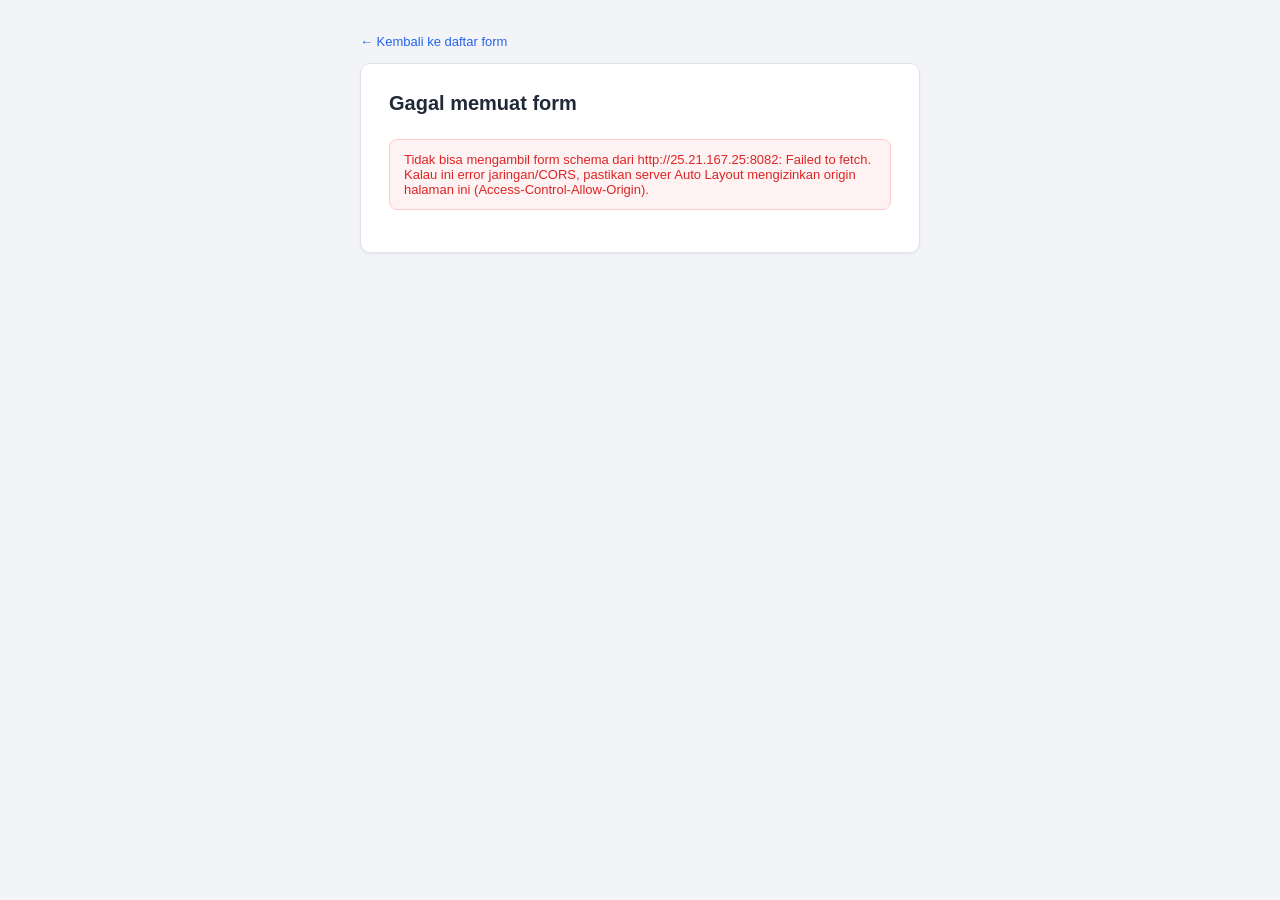
==== src/main/resources/static/forms/dynamic-form.html @ 1a38a2ac "UPDATE FEATURE+DYNAMIC FORM" ====
<!DOCTYPE html>
<html lang="id">
<head>
<meta charset="UTF-8">
<meta name="viewport" content="width=device-width, initial-scale=1.0">
<title>Dynamic Form - LOS LITE</title>
<link rel="stylesheet" href="forms.css">
</head>
<body>

<div class="container">
    <a class="back-link" href="index.html">&larr; Kembali ke daftar form</a>
    <div class="card">
        <h1 id="formTitle">Memuat form&hellip;</h1>
        <p class="subtitle" id="formSubtitle"></p>

        <div id="banner" class="banner"></div>
        <div id="skeleton" class="skeleton">Mengambil form schema&hellip;</div>

        <form id="dynamicForm" style="display:none;"></form>
    </div>
    <p class="meta" id="metaInfo"></p>
</div>

<script src="auto-layout-config.js"></script>
<script src="dynamic-form.js"></script>

</body>
</html>
---- src/main/resources/static/forms/forms.css ----
:root {
    --bg: #f2f4f7;
    --card-bg: #ffffff;
    --border: #dfe3e8;
    --text: #1f2937;
    --text-muted: #6b7280;
    --primary: #2563eb;
    --primary-hover: #1d4ed8;
    --danger: #dc2626;
    --danger-bg: #fef2f2;
    --success: #16a34a;
    --success-bg: #f0fdf4;
    --radius: 10px;
}

* { box-sizing: border-box; }

body {
    margin: 0;
    font-family: -apple-system, BlinkMacSystemFont, "Segoe UI", Roboto, Arial, sans-serif;
    background: var(--bg);
    color: var(--text);
    padding: 32px 16px;
}

.container {
    max-width: 560px;
    margin: 0 auto;
}

/* Halaman daftar form (index.html) butuh lebar lebih dari halaman isi form
   satuan (dynamic-form.html) supaya kolom tabel tidak sesak. */
.container.wide {
    max-width: 820px;
}

.card {
    background: var(--card-bg);
    border: 1px solid var(--border);
    border-radius: var(--radius);
    padding: 28px 28px 24px;
    box-shadow: 0 1px 3px rgba(0, 0, 0, 0.06);
}

.card h1 {
    font-size: 20px;
    margin: 0 0 4px;
}

.card .subtitle {
    font-size: 13px;
    color: var(--text-muted);
    margin: 0 0 24px;
}

.back-link {
    display: inline-block;
    font-size: 13px;
    color: var(--primary);
    text-decoration: none;
    margin-bottom: 14px;
}
.back-link:hover { text-decoration: underline; }

.field {
    margin-bottom: 18px;
}

.field label {
    display: block;
    font-size: 13px;
    font-weight: 600;
    margin-bottom: 6px;
}

.field label .req {
    color: var(--danger);
    margin-left: 2px;
}

.field input,
.field select,
.field textarea {
    width: 100%;
    padding: 9px 11px;
    font-size: 14px;
    border: 1px solid var(--border);
    border-radius: 8px;
    background: #fff;
    color: var(--text);
    font-family: inherit;
}

.field input:focus,
.field select:focus,
.field textarea:focus {
    outline: none;
    border-color: var(--primary);
    box-shadow: 0 0 0 3px rgba(37, 99, 235, 0.12);
}

.field-checkbox {
    display: flex;
    align-items: center;
    gap: 8px;
}
.field-checkbox input { width: auto; }
.field-checkbox label { margin: 0; }

button[type="submit"] {
    width: 100%;
    padding: 11px;
    font-size: 14px;
    font-weight: 600;
    border: none;
    border-radius: 8px;
    background: var(--primary);
    color: #fff;
    cursor: pointer;
    margin-top: 4px;
}
button[type="submit"]:hover { background: var(--primary-hover); }
button[type="submit"]:disabled { opacity: 0.6; cursor: not-allowed; }

.banner {
    border-radius: 8px;
    padding: 12px 14px;
    font-size: 13px;
    margin-bottom: 18px;
    display: none;
}
.banner.show { display: block; }
.banner.error { background: var(--danger-bg); color: var(--danger); border: 1px solid #fecaca; }
.banner.success { background: var(--success-bg); color: var(--success); border: 1px solid #bbf7d0; }

.skeleton {
    text-align: center;
    color: var(--text-muted);
    font-size: 13px;
    padding: 24px 0;
}

.meta {
    font-size: 11px;
    color: var(--text-muted);
    margin-top: 16px;
    text-align: center;
}

/* --- Tabel daftar form (index.html) --- */

.table-wrap {
    overflow-x: auto;
}

table.forms-table {
    width: 100%;
    border-collapse: collapse;
    font-size: 13px;
}

table.forms-table th,
table.forms-table td {
    text-align: left;
    padding: 10px 12px;
    border-bottom: 1px solid var(--border);
    white-space: nowrap;
}

table.forms-table th {
    color: var(--text-muted);
    font-weight: 600;
    font-size: 12px;
    text-transform: uppercase;
    letter-spacing: 0.02em;
}

table.forms-table tbody tr:hover {
    background: #f9fafb;
}

.badge {
    display: inline-block;
    padding: 2px 9px;
    border-radius: 999px;
    font-size: 12px;
    font-weight: 600;
}
.badge.active { background: var(--success-bg); color: var(--success); }
.badge.inactive { background: var(--danger-bg); color: var(--danger); }

.btn-open {
    display: inline-block;
    padding: 6px 12px;
    font-size: 12px;
    font-weight: 600;
    border-radius: 6px;
    background: var(--primary);
    color: #fff;
    text-decoration: none;
}
.btn-open:hover { background: var(--primary-hover); }
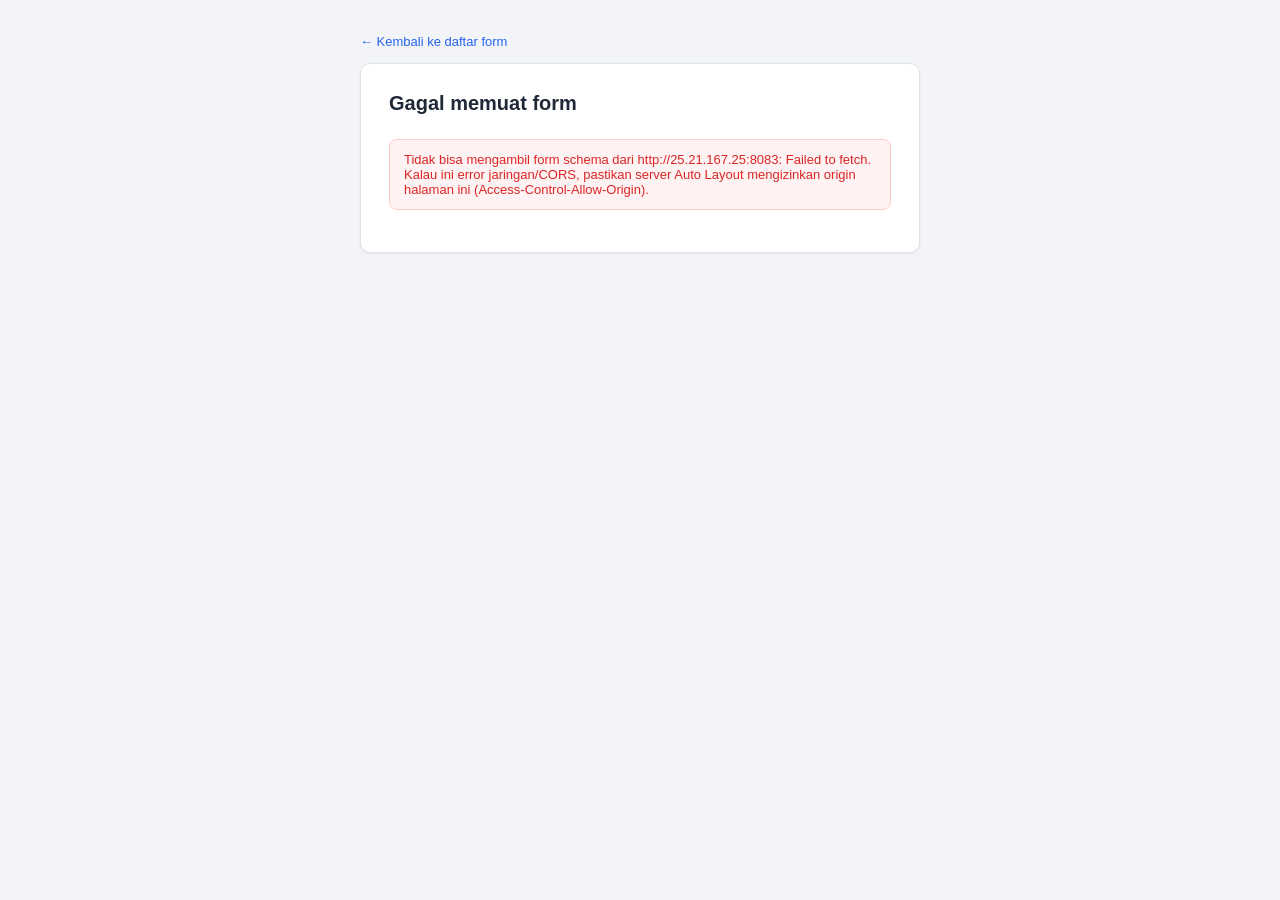
==== commit 292e305d: "benarin bug scema" ====
--- a/src/main/resources/static/forms/dynamic-form.html
+++ b/src/main/resources/static/forms/dynamic-form.html
@@ -18,11 +18,39 @@
         <div id="skeleton" class="skeleton">Mengambil form schema&hellip;</div>
 
         <form id="dynamicForm" style="display:none;"></form>
+
+        <!-- Dipakai kalau schema.button.method GET (lihat renderDataTable di
+             dynamic-form.js) - form input di atas dipakai kalau bukan GET, dua-duanya
+             tidak pernah tampil bareng. -->
+        <button type="button" id="refreshTableBtn" class="btn-open" style="display:none;">Muat Ulang</button>
+        <div class="table-wrap" id="dynamicTableWrap" style="display:none;">
+            <table class="forms-table" id="dynamicTable">
+                <thead>
+                    <tr id="dynamicTableHead"></tr>
+                </thead>
+                <tbody id="dynamicTableBody"></tbody>
+            </table>
+        </div>
     </div>
     <p class="meta" id="metaInfo"></p>
 </div>
 
+<!-- Modal buat tombol "Detail" (baca-saja, semua field respons) dan "Update" (form
+     edit) per baris tabel - lihat openDetailModal/openUpdateModal di dynamic-form.js. -->
+<div class="modal-overlay" id="rowModalOverlay">
+    <div class="card modal-card">
+        <h2 id="rowModalTitle">Detail</h2>
+        <div id="rowModalBanner" class="banner"></div>
+        <div id="rowModalBody"></div>
+        <div class="modal-actions">
+            <button type="button" class="btn-secondary" id="rowModalCloseBtn">Tutup</button>
+            <button type="button" id="rowModalSaveBtn" style="display:none;">Simpan</button>
+        </div>
+    </div>
+</div>
+
 <script src="auto-layout-config.js"></script>
+<script src="los-lite-config.js"></script>
 <script src="dynamic-form.js"></script>
 
 </body>
--- a/src/main/resources/static/forms/forms.css
+++ b/src/main/resources/static/forms/forms.css
@@ -62,6 +62,17 @@
 }
 .back-link:hover { text-decoration: underline; }
 
+/* --- Bar sesi login (index.html, di atas judul Daftar Form) --- */
+.session-bar {
+    display: flex;
+    align-items: center;
+    justify-content: space-between;
+    margin-bottom: 14px;
+    font-size: 12px;
+    color: var(--text-muted);
+}
+.session-bar .back-link { margin-bottom: 0; }
+
 .field {
     margin-bottom: 18px;
 }
@@ -107,6 +118,23 @@
 .field-checkbox input { width: auto; }
 .field-checkbox label { margin: 0; }
 
+/* Layout 2 kolom (schema.layout === "two-column" dari Auto Layout) - lihat
+   dynamic-form.js. Tombol submit sengaja span penuh (grid-column: 1 / -1) supaya
+   tidak ikut kesempit di salah satu kolom. */
+form.layout-two-column {
+    display: grid;
+    grid-template-columns: 1fr 1fr;
+    gap: 0 16px;
+}
+form.layout-two-column button[type="submit"] {
+    grid-column: 1 / -1;
+}
+@media (max-width: 520px) {
+    form.layout-two-column {
+        grid-template-columns: 1fr;
+    }
+}
+
 button[type="submit"] {
     width: 100%;
     padding: 11px;
@@ -200,3 +228,100 @@
     text-decoration: none;
 }
 .btn-open:hover { background: var(--primary-hover); }
+
+/* .btn-open awalnya cuma dipakai di <a> (link "Isi Form") - dipakai ulang di
+   <button id="refreshTableBtn"> (dynamic-form.js, mode tabel data GET), jadi reset
+   gaya default <button> di sini supaya tetap konsisten. */
+button.btn-open {
+    border: none;
+    cursor: pointer;
+    font-family: inherit;
+    margin-bottom: 12px;
+}
+
+/* --- Tombol aksi per baris (kolom terakhir tabel data, lihat renderTableRows) --- */
+.row-actions {
+    display: flex;
+    gap: 6px;
+    white-space: nowrap;
+}
+.btn-row-action {
+    padding: 5px 10px;
+    font-size: 12px;
+    font-weight: 600;
+    border-radius: 6px;
+    border: 1px solid var(--border);
+    background: #fff;
+    color: var(--text);
+    cursor: pointer;
+    font-family: inherit;
+}
+.btn-row-action:hover { background: #f9fafb; }
+.btn-row-action.primary {
+    background: var(--primary);
+    border-color: var(--primary);
+    color: #fff;
+}
+.btn-row-action.primary:hover { background: var(--primary-hover); }
+
+/* --- Modal "Detail" / "Update" (lihat rowModalOverlay di dynamic-form.html) --- */
+.modal-overlay {
+    display: none;
+    position: fixed;
+    inset: 0;
+    background: rgba(15, 23, 42, 0.45);
+    align-items: center;
+    justify-content: center;
+    padding: 16px;
+    z-index: 50;
+}
+.modal-overlay.show { display: flex; }
+.modal-card {
+    width: 100%;
+    max-width: 480px;
+    max-height: calc(100vh - 64px);
+    overflow-y: auto;
+}
+.modal-card h2 {
+    font-size: 17px;
+    margin: 0 0 16px;
+}
+.modal-actions {
+    display: flex;
+    justify-content: flex-end;
+    gap: 8px;
+    margin-top: 8px;
+}
+.modal-actions .btn-secondary {
+    padding: 9px 16px;
+    font-size: 13px;
+    font-weight: 600;
+    border-radius: 8px;
+    border: 1px solid var(--border);
+    background: #fff;
+    color: var(--text);
+    cursor: pointer;
+    font-family: inherit;
+}
+.modal-actions .btn-secondary:hover { background: #f9fafb; }
+.modal-actions button[type="button"]:not(.btn-secondary) {
+    width: auto;
+    margin-top: 0;
+    padding: 9px 16px;
+}
+
+/* Daftar key-value read-only buat modal Detail */
+.detail-list dt {
+    font-size: 12px;
+    font-weight: 600;
+    color: var(--text-muted);
+    text-transform: uppercase;
+    letter-spacing: 0.02em;
+    margin-top: 12px;
+}
+.detail-list dt:first-child { margin-top: 0; }
+.detail-list dd {
+    margin: 2px 0 0;
+    font-size: 14px;
+    word-break: break-word;
+}
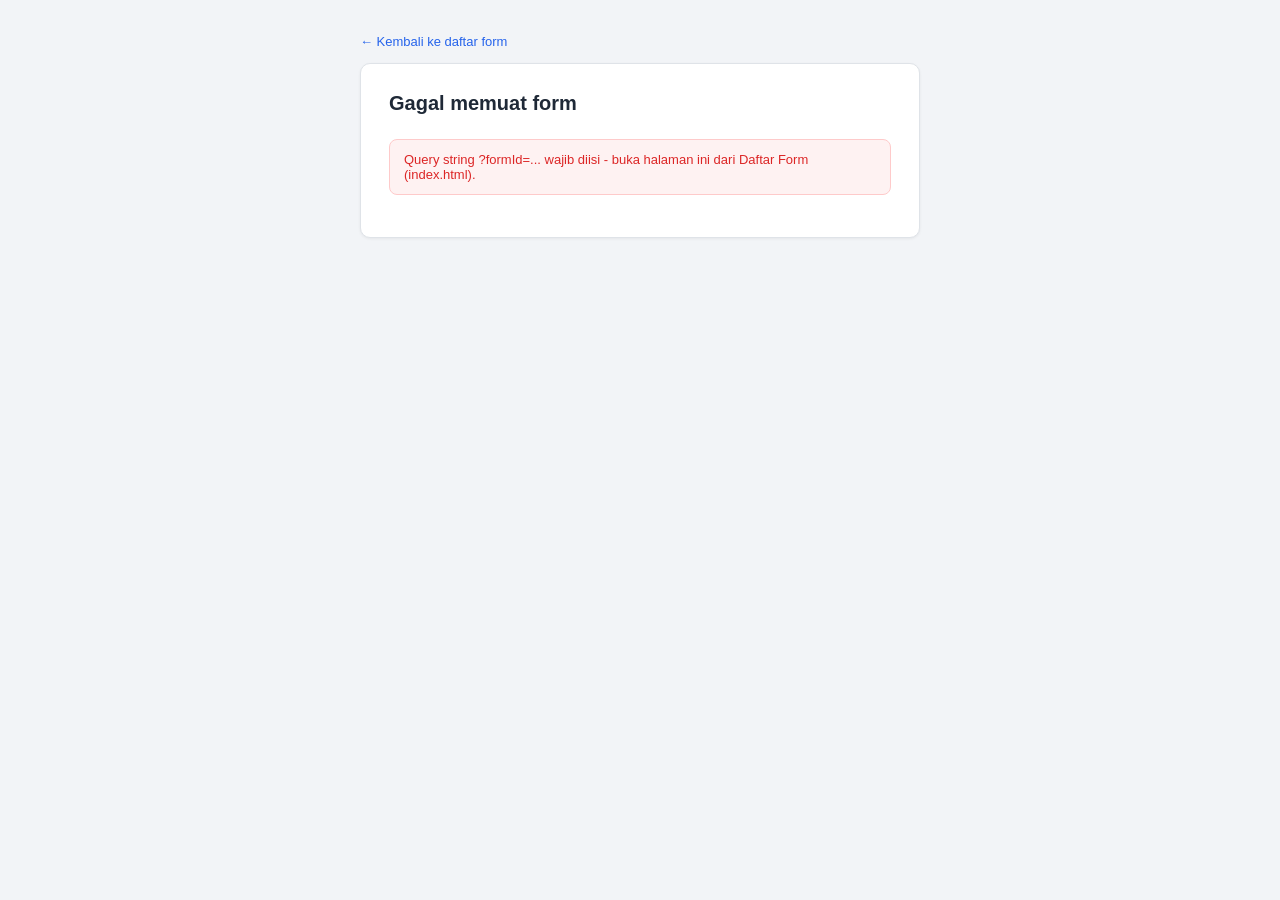
==== commit 34f88c5b: "UPDATE FORM BUILDER" ====
--- a/src/main/resources/static/forms/dynamic-form.html
+++ b/src/main/resources/static/forms/dynamic-form.html
@@ -4,7 +4,120 @@
 <meta charset="UTF-8">
 <meta name="viewport" content="width=device-width, initial-scale=1.0">
 <title>Dynamic Form - LOS LITE</title>
-<link rel="stylesheet" href="forms.css">
+<style>
+/* =====================================================================
+   Satu file berdiri sendiri (HTML + CSS + JS) - SENGAJA tidak lagi
+   memuat forms.css/dynamic-form.js terpisah (lihat requirement "Satu
+   file, tanpa dependency eksternal"). Variabel & kelas di bawah adalah
+   subset forms.css yang benar-benar dipakai halaman ini, supaya
+   tampilannya tetap konsisten dengan index.html/loan-lookup.html
+   walau filenya independen.
+   ===================================================================== */
+:root {
+    --bg: #f2f4f7;
+    --card-bg: #ffffff;
+    --border: #dfe3e8;
+    --text: #1f2937;
+    --text-muted: #6b7280;
+    --primary: #2563eb;
+    --primary-hover: #1d4ed8;
+    --danger: #dc2626;
+    --danger-bg: #fef2f2;
+    --success: #16a34a;
+    --success-bg: #f0fdf4;
+    --radius: 10px;
+}
+* { box-sizing: border-box; }
+body {
+    margin: 0;
+    font-family: -apple-system, BlinkMacSystemFont, "Segoe UI", Roboto, Arial, sans-serif;
+    background: var(--bg);
+    color: var(--text);
+    padding: 32px 16px;
+}
+.container { max-width: 560px; margin: 0 auto; }
+.container.wide { max-width: 820px; }
+.card {
+    background: var(--card-bg);
+    border: 1px solid var(--border);
+    border-radius: var(--radius);
+    padding: 28px 28px 24px;
+    box-shadow: 0 1px 3px rgba(0, 0, 0, 0.06);
+}
+.card h1 { font-size: 20px; margin: 0 0 4px; }
+.card .subtitle { font-size: 13px; color: var(--text-muted); margin: 0 0 24px; }
+.back-link { display: inline-block; font-size: 13px; color: var(--primary); text-decoration: none; margin-bottom: 14px; }
+.back-link:hover { text-decoration: underline; }
+.field { margin-bottom: 18px; }
+.field label { display: block; font-size: 13px; font-weight: 600; margin-bottom: 6px; }
+.field label .req { color: var(--danger); margin-left: 2px; }
+.field input, .field select, .field textarea {
+    width: 100%; padding: 9px 11px; font-size: 14px; border: 1px solid var(--border);
+    border-radius: 8px; background: #fff; color: var(--text); font-family: inherit;
+}
+.field input:focus, .field select:focus, .field textarea:focus {
+    outline: none; border-color: var(--primary); box-shadow: 0 0 0 3px rgba(37, 99, 235, 0.12);
+}
+.field-checkbox { display: flex; align-items: center; gap: 8px; }
+.field-checkbox input { width: auto; }
+.field-checkbox label { margin: 0; }
+form.layout-two-column { display: grid; grid-template-columns: 1fr 1fr; gap: 0 16px; }
+form.layout-two-column button[type="submit"] { grid-column: 1 / -1; }
+@media (max-width: 520px) { form.layout-two-column { grid-template-columns: 1fr; } }
+button[type="submit"] {
+    width: 100%; padding: 11px; font-size: 14px; font-weight: 600; border: none;
+    border-radius: 8px; background: var(--primary); color: #fff; cursor: pointer; margin-top: 4px;
+    font-family: inherit;
+}
+button[type="submit"]:hover { background: var(--primary-hover); }
+button[type="submit"]:disabled { opacity: 0.6; cursor: not-allowed; }
+.banner { border-radius: 8px; padding: 12px 14px; font-size: 13px; margin-bottom: 18px; display: none; }
+.banner.show { display: block; }
+.banner.error { background: var(--danger-bg); color: var(--danger); border: 1px solid #fecaca; }
+.banner.success { background: var(--success-bg); color: var(--success); border: 1px solid #bbf7d0; }
+.submit-result { border: 1px solid var(--border); border-radius: var(--radius); padding: 14px 16px; margin-bottom: 18px; background: #f9fafb; }
+.submit-result-id { font-size: 14px; font-weight: 700; color: var(--primary); margin-bottom: 4px; }
+.submit-result-id:empty { display: none; margin-bottom: 0; }
+.skeleton { text-align: center; color: var(--text-muted); font-size: 13px; padding: 24px 0; }
+.meta { font-size: 11px; color: var(--text-muted); margin-top: 16px; text-align: center; }
+.table-wrap { overflow-x: auto; }
+table.forms-table { width: 100%; border-collapse: collapse; font-size: 13px; }
+table.forms-table th, table.forms-table td {
+    text-align: left; padding: 10px 12px; border-bottom: 1px solid var(--border); white-space: nowrap;
+}
+table.forms-table th { color: var(--text-muted); font-weight: 600; font-size: 12px; text-transform: uppercase; letter-spacing: 0.02em; }
+table.forms-table tbody tr:hover { background: #f9fafb; }
+.btn-open {
+    display: inline-block; padding: 6px 12px; font-size: 12px; font-weight: 600; border-radius: 6px;
+    background: var(--primary); color: #fff; text-decoration: none; border: none; cursor: pointer; font-family: inherit;
+}
+.btn-open:hover { background: var(--primary-hover); }
+.row-actions { display: flex; gap: 6px; white-space: nowrap; }
+.btn-row-action {
+    padding: 5px 10px; font-size: 12px; font-weight: 600; border-radius: 6px; border: 1px solid var(--border);
+    background: #fff; color: var(--text); cursor: pointer; font-family: inherit;
+}
+.btn-row-action:hover { background: #f9fafb; }
+.btn-row-action.primary { background: var(--primary); border-color: var(--primary); color: #fff; }
+.btn-row-action.primary:hover { background: var(--primary-hover); }
+.modal-overlay {
+    display: none; position: fixed; inset: 0; background: rgba(15, 23, 42, 0.45);
+    align-items: center; justify-content: center; padding: 16px; z-index: 50;
+}
+.modal-overlay.show { display: flex; }
+.modal-card { width: 100%; max-width: 480px; max-height: calc(100vh - 64px); overflow-y: auto; }
+.modal-card h2 { font-size: 17px; margin: 0 0 16px; }
+.modal-actions { display: flex; justify-content: flex-end; gap: 8px; margin-top: 8px; }
+.modal-actions .btn-secondary {
+    padding: 9px 16px; font-size: 13px; font-weight: 600; border-radius: 8px; border: 1px solid var(--border);
+    background: #fff; color: var(--text); cursor: pointer; font-family: inherit;
+}
+.modal-actions .btn-secondary:hover { background: #f9fafb; }
+.modal-actions button[type="button"]:not(.btn-secondary) { width: auto; margin-top: 0; padding: 9px 16px; }
+.detail-list dt { font-size: 12px; font-weight: 600; color: var(--text-muted); text-transform: uppercase; letter-spacing: 0.02em; margin-top: 12px; }
+.detail-list dt:first-child { margin-top: 0; }
+.detail-list dd { margin: 2px 0 0; font-size: 14px; word-break: break-word; }
+</style>
 </head>
 <body>
 
@@ -15,19 +128,26 @@
         <p class="subtitle" id="formSubtitle"></p>
 
         <div id="banner" class="banner"></div>
+
+        <!-- Response submit apa adanya (lihat renderSubmitResult) - ID record yang
+             baru dibuat/diubah ditonjolkan, sisa field lain sebagai daftar key-value. -->
+        <div id="submitResult" class="submit-result" style="display:none;">
+            <div class="submit-result-id" id="submitResultId"></div>
+            <dl class="detail-list" id="submitResultList"></dl>
+        </div>
+
         <div id="skeleton" class="skeleton">Mengambil form schema&hellip;</div>
 
+        <!-- schema.type "FORM" dirender ke sini. -->
         <form id="dynamicForm" style="display:none;"></form>
 
-        <!-- Dipakai kalau schema.button.method GET (lihat renderDataTable di
-             dynamic-form.js) - form input di atas dipakai kalau bukan GET, dua-duanya
-             tidak pernah tampil bareng. -->
-        <button type="button" id="refreshTableBtn" class="btn-open" style="display:none;">Muat Ulang</button>
+        <!-- schema.type "DATATABLE" dirender ke blok di bawah - dua-duanya (form vs
+             tabel) tidak pernah tampil bersamaan. -->
+        <button type="button" id="createDataBtn" class="btn-open" style="display:none; margin-bottom:12px;">+ Tambah Data</button>
+        <button type="button" id="refreshTableBtn" class="btn-open" style="display:none; margin-bottom:12px; margin-left:8px;">Muat Ulang</button>
         <div class="table-wrap" id="dynamicTableWrap" style="display:none;">
             <table class="forms-table" id="dynamicTable">
-                <thead>
-                    <tr id="dynamicTableHead"></tr>
-                </thead>
+                <thead><tr id="dynamicTableHead"></tr></thead>
                 <tbody id="dynamicTableBody"></tbody>
             </table>
         </div>
@@ -35,8 +155,9 @@
     <p class="meta" id="metaInfo"></p>
 </div>
 
-<!-- Modal buat tombol "Detail" (baca-saja, semua field respons) dan "Update" (form
-     edit) per baris tabel - lihat openDetailModal/openUpdateModal di dynamic-form.js. -->
+<!-- Modal generik dipakai bergantian oleh 3 aksi (cuma satu yang mungkin terbuka
+     dalam satu waktu): Detail baris (baca-saja), Update baris (form edit), dan
+     "+ Tambah Data" (createForm) - lihat openDetailModal/openUpdateModal/openCreateModal. -->
 <div class="modal-overlay" id="rowModalOverlay">
     <div class="card modal-card">
         <h2 id="rowModalTitle">Detail</h2>
@@ -49,9 +170,796 @@
     </div>
 </div>
 
-<script src="auto-layout-config.js"></script>
-<script src="los-lite-config.js"></script>
-<script src="dynamic-form.js"></script>
+<script>
+(function () {
+    "use strict";
+
+    // =====================================================================
+    // KONFIGURASI - taruh SEMUA yang gampang berubah di sini, di atas file,
+    // sesuai requirement ("konstanta yang gampang diubah"). File ini berdiri
+    // sendiri (tidak load auto-layout-config.js/los-lite-config.js) jadi
+    // nilainya DIDUPLIKASI dari sana - kalau base URL/token Auto Layout
+    // berubah, update juga di auto-layout-config.js (dipakai index.html &
+    // loan-lookup.html) supaya kedua tempat tetap sinkron.
+    // =====================================================================
+    var AUTO_LAYOUT_BASE = "http://25.21.167.25:8083";
+    var AUTO_LAYOUT_BEARER_TOKEN =
+        "eyJhbGciOiJIUzM4NCJ9.eyJzdWIiOiJsb3MtbGl0ZS1zZXJ2aWNlIiwicm9sZSI6IlNFUlZJQ0UifQ.sdjmMfnzU-vjDkuq94JIrbBvxrc8u8hAqeuPUkdVTatrYK_15DxES10TKH3_hnRR";
+
+    // Base URL LOS-LITE sendiri - halaman ini didesain jalan SAME-ORIGIN dengan
+    // backend bisnisnya, jadi window.location.origin otomatis benar apapun
+    // host/port-nya. Fallback localhost:8082 cuma buat kasus file:// (double-klik
+    // langsung di Explorer, bukan disajikan lewat server).
+    var LOS_LITE_BASE = window.location.protocol === "file:"
+        ? "http://localhost:8082"
+        : window.location.origin;
+
+    // Sama persis dengan key yang dipakai index.html/login.js/loan-lookup.js -
+    // supaya sesi login yang sama otomatis kepakai di halaman manapun.
+    var LOS_LITE_TOKEN_KEY = "losLiteJwtToken";
+
+    function getStoredToken() {
+        try { return localStorage.getItem(LOS_LITE_TOKEN_KEY) || ""; }
+        catch (e) { return ""; }
+    }
+
+    var queryParams = new URLSearchParams(window.location.search);
+    var formId = queryParams.get("formId");
+
+    var els = {
+        title: document.getElementById("formTitle"),
+        subtitle: document.getElementById("formSubtitle"),
+        banner: document.getElementById("banner"),
+        submitResult: document.getElementById("submitResult"),
+        submitResultId: document.getElementById("submitResultId"),
+        submitResultList: document.getElementById("submitResultList"),
+        skeleton: document.getElementById("skeleton"),
+        form: document.getElementById("dynamicForm"),
+        meta: document.getElementById("metaInfo"),
+        container: document.querySelector(".container"),
+        createDataBtn: document.getElementById("createDataBtn"),
+        refreshBtn: document.getElementById("refreshTableBtn"),
+        tableWrap: document.getElementById("dynamicTableWrap"),
+        tableHead: document.getElementById("dynamicTableHead"),
+        tableBody: document.getElementById("dynamicTableBody"),
+        rowModalOverlay: document.getElementById("rowModalOverlay"),
+        rowModalTitle: document.getElementById("rowModalTitle"),
+        rowModalBanner: document.getElementById("rowModalBanner"),
+        rowModalBody: document.getElementById("rowModalBody"),
+        rowModalCloseBtn: document.getElementById("rowModalCloseBtn"),
+        rowModalSaveBtn: document.getElementById("rowModalSaveBtn"),
+    };
+
+    // ---------------------------------------------------------------
+    // Banner & error helpers
+    // ---------------------------------------------------------------
+    function showBanner(kind, message) {
+        els.banner.className = "banner show " + kind;
+        els.banner.textContent = message;
+    }
+    function hideBanner() {
+        els.banner.className = "banner";
+        els.banner.textContent = "";
+    }
+
+    // Error FATAL (gagal total muat form/schema) - ganti judul & sembunyikan
+    // skeleton, tidak ada UI lanjutan yang bisa dipakai. Beda dari showBanner
+    // biasa yang dipakai buat error non-fatal (mis. gagal submit, masih bisa retry).
+    function showFatalError(message) {
+        els.skeleton.style.display = "none";
+        els.title.textContent = "Gagal memuat form";
+        showBanner("error", message);
+    }
+
+    function formatCellValue(value) {
+        if (value === null || value === undefined || value === "") return "-";
+        if (typeof value === "boolean") return value ? "Ya" : "Tidak";
+        if (typeof value === "object") {
+            try { return JSON.stringify(value); } catch (e) { return String(value); }
+        }
+        return String(value);
+    }
+
+    // Amplop response LOS-LITE selalu {success,message,data,timestamp} (dikonfirmasi
+    // langsung lewat curl ke /applicants/by-nik/{nik} & lainnya) - diambil apa
+    // adanya, tetap toleran kalau ada endpoint yang balikin object langsung.
+    function extractData(body) {
+        if (body && typeof body === "object" && "data" in body) return body.data;
+        return body;
+    }
+
+    // ---------------------------------------------------------------
+    // Kontrak A: resolusi {token} di path (source/button/createForm).
+    // Urutan pencarian nilai token (WAJIB, jangan diubah urutannya):
+    //   1) query string halaman ini (new URLSearchParams(location.search))
+    //   2) state (formState hasil fetch source, ATAU state baris tabel)
+    //   3) tidak ketemu di keduanya -> lempar Error yang jelas
+    // ---------------------------------------------------------------
+    // Ambil template path dari definisi endpoint (button/source/createForm) - "path"
+    // (konvensi BARU, relatif) diutamakan, fallback ke "url" (konvensi LAMA, kadang
+    // absolut) kalau "path" tidak ada. Lihat catatan kompatibilitas di apiFetch.
+    function pathTemplateOf(def) {
+        return (def && (def.path || def.url)) || null;
+    }
+
+    function resolvePath(pathTemplate, state) {
+        var missing = [];
+        var resolved = pathTemplate.replace(/\{([^{}]+)\}/g, function (match, token) {
+            var fromQuery = queryParams.get(token);
+            if (fromQuery !== null && fromQuery !== "") {
+                return encodeURIComponent(fromQuery);
+            }
+            if (state && Object.prototype.hasOwnProperty.call(state, token)
+                    && state[token] !== null && state[token] !== undefined) {
+                return encodeURIComponent(state[token]);
+            }
+            missing.push(token);
+            return match;
+        });
+
+        if (missing.length) {
+            throw new Error(
+                "Parameter " + missing.map(function (t) { return "{" + t + "}"; }).join(", ") +
+                " tidak tersedia - buka form ini dengan query string " +
+                missing.map(function (t) { return "?" + t + "=..."; }).join(" & ")
+            );
+        }
+        return resolved;
+    }
+
+    // ---------------------------------------------------------------
+    // Semua panggilan ke backend LOS-LITE (source/button/createForm/row actions)
+    // lewat sini - selalu relatif ke LOS_LITE_BASE (origin halaman ini sendiri,
+    // BUKAN Auto Layout), selalu bawa token JWT LOS-LITE kalau ada.
+    // ---------------------------------------------------------------
+    function apiFetch(path, options) {
+        options = options || {};
+        var headers = Object.assign({}, options.headers || {});
+        var token = getStoredToken();
+        if (token) headers["Authorization"] = "Bearer " + token;
+
+        // Kompatibilitas dengan schema LAMA Auto Layout: field "button" di sana masih
+        // bisa berisi "url" ABSOLUT (mis. peninggalan sebelum LOS-LITE pindah port),
+        // bukan "path" relatif. path yang sudah absolut (diawali http) dipakai apa
+        // adanya; selain itu digabung dengan LOS_LITE_BASE seperti biasa.
+        var url = /^https?:\/\//i.test(path) ? path : (LOS_LITE_BASE + path);
+
+        return fetch(url, Object.assign({}, options, { headers: headers }))
+            .then(function (res) {
+                return res.text().then(function (text) {
+                    var body = null;
+                    try { body = text ? JSON.parse(text) : null; } catch (e) { /* bukan JSON, abaikan */ }
+
+                    if (res.status === 401 || res.status === 403) {
+                        throw new Error("Akses ditolak (" + res.status + ") - login ulang lewat index.html.");
+                    }
+                    if (!res.ok) {
+                        throw new Error((body && body.message) || "Server membalas status " + res.status);
+                    }
+                    return body;
+                });
+            });
+    }
+
+    // ---------------------------------------------------------------
+    // Tipe field -> tipe <input> HTML. Tipe tak dikenal fallback ke text,
+    // bukan error, biar form generator tidak crash total kalau Auto Layout
+    // nambah tipe field baru di kemudian hari.
+    // ---------------------------------------------------------------
+    var INPUT_TYPE_MAP = { textfield: "text", date: "date", number: "number", email: "email" };
+
+    function appendRequiredMark(label, required) {
+        if (!required) return;
+        var mark = document.createElement("span");
+        mark.className = "req";
+        mark.textContent = "*";
+        label.appendChild(mark);
+    }
+
+    // Dipakai untuk field FORM utama (prefill dari formState, kontrak B.2/B.3) DAN
+    // untuk createForm.fields (state kosong, tanpa prefill) - satu fungsi, dua
+    // pemakaian, bedanya cuma stateObj yang dioper beda instance-nya.
+    function buildField(field, stateObj) {
+        var wrapper = document.createElement("div");
+        wrapper.className = "field";
+        var initialValue = stateObj[field.key];
+
+        if (field.type === "checkbox") {
+            wrapper.classList.add("field-checkbox");
+            var checkboxInput = document.createElement("input");
+            checkboxInput.type = "checkbox";
+            checkboxInput.id = "f_" + field.key;
+            checkboxInput.name = field.key;
+            if (field.required) checkboxInput.required = true;
+            checkboxInput.checked = Boolean(initialValue);
+            stateObj[field.key] = checkboxInput.checked;
+            checkboxInput.addEventListener("change", function () {
+                stateObj[field.key] = checkboxInput.checked;
+            });
+
+            var checkboxLabel = document.createElement("label");
+            checkboxLabel.htmlFor = checkboxInput.id;
+            checkboxLabel.textContent = field.label || field.key;
+            appendRequiredMark(checkboxLabel, field.required);
+
+            wrapper.appendChild(checkboxInput);
+            wrapper.appendChild(checkboxLabel);
+            return wrapper;
+        }
+
+        var label = document.createElement("label");
+        label.htmlFor = "f_" + field.key;
+        label.textContent = field.label || field.key;
+        appendRequiredMark(label, field.required);
+        wrapper.appendChild(label);
+
+        var input;
+        if (field.type === "textarea") {
+            input = document.createElement("textarea");
+            input.rows = 3;
+        } else if (field.type === "select") {
+            input = document.createElement("select");
+            (field.options || []).forEach(function (opt) {
+                var optionEl = document.createElement("option");
+                var isObj = opt && typeof opt === "object";
+                optionEl.value = isObj ? opt.value : opt;
+                optionEl.textContent = isObj ? (opt.label || opt.value) : opt;
+                input.appendChild(optionEl);
+            });
+        } else {
+            input = document.createElement("input");
+            input.type = INPUT_TYPE_MAP[field.type] || "text";
+        }
+
+        input.id = "f_" + field.key;
+        input.name = field.key;
+        if (field.required) input.required = true;
+        if (initialValue !== undefined && initialValue !== null) input.value = initialValue;
+        stateObj[field.key] = input.value;
+
+        input.addEventListener("input", function () {
+            stateObj[field.key] = input.value;
+        });
+
+        wrapper.appendChild(input);
+        return wrapper;
+    }
+
+    // =====================================================================
+    // FORM (schema.type === "FORM")
+    // =====================================================================
+
+    // Kontrak B: seluruh object hasil fetch source disimpan apa adanya di sini
+    // (bukan cuma key yang ada di schema.fields) - inilah yang bikin field
+    // seperti "id" (sengaja tidak ditampilkan sebagai input) tetap ikut
+    // terkirim saat submit, karena sudah nempel di sini sejak awal.
+    var formState = {};
+
+    function renderFormType(schema, formKey) {
+        els.title.textContent = formKey || "Form";
+        els.subtitle.textContent = "Isi data di bawah ini";
+
+        if (schema.layout === "two-column") {
+            els.form.classList.add("layout-two-column");
+            if (els.container) els.container.classList.add("wide");
+        }
+
+        function buildAndShowForm() {
+            els.form.innerHTML = "";
+
+            // Konvensi BARU: submitDef dari schema.button top-level. Konvensi LAMA:
+            // field bertipe "button" DI DALAM fields[] - kalau ada, field itu MENIMPA
+            // schema.button (dan tidak dirender sebagai input biasa) - sama seperti
+            // dynamic-form.js sebelumnya, supaya form yang sudah dibuat Auto Layout
+            // dengan gaya lama (mis. form "Data Nasabah" id 17) tetap jalan.
+            var submitDef = (schema && schema.button) || null;
+            var displayFields = [];
+            (schema.fields || []).forEach(function (field) {
+                if (field.type === "button") {
+                    submitDef = field;
+                    return;
+                }
+                displayFields.push(field);
+            });
+
+            displayFields.forEach(function (field) {
+                els.form.appendChild(buildField(field, formState));
+            });
+
+            if (pathTemplateOf(submitDef)) {
+                var submitBtn = document.createElement("button");
+                submitBtn.type = "submit";
+                submitBtn.textContent = submitDef.label || "Kirim";
+                els.form.appendChild(submitBtn);
+
+                els.form.onsubmit = function (e) {
+                    e.preventDefault();
+                    handleFormSubmit(submitDef, submitBtn);
+                };
+            } else {
+                // Kontrak: button opsional untuk FORM - tanpa itu form ini
+                // murni tampilan/prefill, tidak ada aksi submit.
+                var note = document.createElement("p");
+                note.className = "subtitle";
+                note.textContent = "Form ini tidak punya aksi submit (mode tampilan).";
+                els.form.appendChild(note);
+            }
+
+            els.skeleton.style.display = "none";
+            els.form.style.display = "block";
+        }
+
+        var sourceTemplate = pathTemplateOf(schema.source);
+        if (sourceTemplate) {
+            // Kontrak B.1: fetch source dulu, SELURUH response disimpan ke formState,
+            // baru field dirender (prefill dari situ).
+            var resolvedSourcePath;
+            try {
+                resolvedSourcePath = resolvePath(sourceTemplate, formState);
+            } catch (err) {
+                showFatalError(err.message);
+                return;
+            }
+
+            apiFetch(resolvedSourcePath, { method: (schema.source.method || "GET").toUpperCase() })
+                .then(function (body) {
+                    var data = extractData(body);
+                    if (data && typeof data === "object" && !Array.isArray(data)) {
+                        formState = Object.assign({}, data);
+                    }
+                    buildAndShowForm();
+                })
+                .catch(function (err) {
+                    showFatalError("Gagal mengambil data awal (" + sourceTemplate + "): " + err.message);
+                });
+        } else {
+            // Kontrak C: tanpa source, formState mulai dari object kosong.
+            formState = {};
+            buildAndShowForm();
+        }
+    }
+
+    function hideSubmitResult() {
+        els.submitResult.style.display = "none";
+        els.submitResultId.textContent = "";
+        els.submitResultList.innerHTML = "";
+    }
+
+    function renderSubmitResult(record) {
+        if (!record || typeof record !== "object" || Array.isArray(record)) {
+            hideSubmitResult();
+            return;
+        }
+        els.submitResultId.textContent = (record.id !== undefined && record.id !== null) ? "ID: " + record.id : "";
+        els.submitResultList.innerHTML = "";
+        Object.keys(record).forEach(function (key) {
+            var dt = document.createElement("dt");
+            dt.textContent = key;
+            var dd = document.createElement("dd");
+            dd.textContent = formatCellValue(record[key]);
+            els.submitResultList.appendChild(dt);
+            els.submitResultList.appendChild(dd);
+        });
+        els.submitResult.style.display = "block";
+    }
+
+    // Kontrak B.4/B.5: body = formState APA ADANYA (bukan cuma field yang
+    // dirender), path button di-resolve pakai formState juga, key yang dipakai
+    // sebagai path param SENGAJA tidak dihapus dari body.
+    function handleFormSubmit(buttonDef, submitBtn) {
+        hideBanner();
+        hideSubmitResult();
+
+        var resolvedPath;
+        try {
+            resolvedPath = resolvePath(pathTemplateOf(buttonDef), formState);
+        } catch (err) {
+            showBanner("error", err.message);
+            return;
+        }
+
+        var originalLabel = submitBtn.textContent;
+        submitBtn.disabled = true;
+        submitBtn.textContent = "Mengirim...";
+
+        apiFetch(resolvedPath, {
+            method: (buttonDef.method || "POST").toUpperCase(),
+            headers: { "Content-Type": "application/json" },
+            body: JSON.stringify(formState),
+        })
+            .then(function (body) {
+                showBanner("success", "Data berhasil dikirim.");
+                renderSubmitResult(extractData(body));
+            })
+            .catch(function (err) {
+                showBanner("error", "Gagal mengirim data: " + err.message);
+            })
+            .finally(function () {
+                submitBtn.disabled = false;
+                submitBtn.textContent = originalLabel;
+            });
+    }
+
+    // =====================================================================
+    // DATATABLE (schema.type === "DATATABLE") - kontrak D
+    // =====================================================================
+    var currentTableColumns = null;
+    var currentTableSourcePath = null; // path source SUDAH di-resolve, dipakai lagi buat {path}/{id}
+    var currentTableRows = {}; // id -> row object UTUH (bukan cuma kolom tampil), lihat kontrak D
+
+    function renderTableRows(columns, rows) {
+        els.tableBody.innerHTML = "";
+        currentTableRows = {};
+
+        if (!rows.length) {
+            els.skeleton.textContent = "Belum ada data.";
+            els.skeleton.style.display = "block";
+            return;
+        }
+
+        rows.forEach(function (row) {
+            if (row && row.id !== undefined && row.id !== null) {
+                currentTableRows[row.id] = row;
+            }
+
+            var tr = document.createElement("tr");
+            columns.forEach(function (field) {
+                var td = document.createElement("td");
+                td.textContent = formatCellValue(row ? row[field.key] : undefined);
+                tr.appendChild(td);
+            });
+
+            var tdAction = document.createElement("td");
+            if (row && row.id !== undefined && row.id !== null) {
+                var wrap = document.createElement("div");
+                wrap.className = "row-actions";
+
+                var detailBtn = document.createElement("button");
+                detailBtn.type = "button";
+                detailBtn.className = "btn-row-action";
+                detailBtn.textContent = "Detail";
+                detailBtn.addEventListener("click", function () { openDetailModal(row.id); });
+
+                var updateBtn = document.createElement("button");
+                updateBtn.type = "button";
+                updateBtn.className = "btn-row-action primary";
+                updateBtn.textContent = "Update";
+                updateBtn.addEventListener("click", function () { openUpdateModal(row.id); });
+
+                wrap.appendChild(detailBtn);
+                wrap.appendChild(updateBtn);
+                tdAction.appendChild(wrap);
+            }
+            tr.appendChild(tdAction);
+            els.tableBody.appendChild(tr);
+        });
+
+        els.skeleton.style.display = "none";
+    }
+
+    function loadTableData(columns, sourcePath, method) {
+        hideBanner();
+        els.tableBody.innerHTML = "";
+        els.skeleton.textContent = "Mengambil data…";
+        els.skeleton.style.display = "block";
+
+        apiFetch(sourcePath, { method: method })
+            .then(function (body) {
+                var data = extractData(body);
+                var rows;
+                if (Array.isArray(data)) rows = data;
+                else if (data && typeof data === "object") rows = [data];
+                else rows = [];
+                renderTableRows(columns, rows);
+            })
+            .catch(function (err) {
+                els.skeleton.style.display = "none";
+                showBanner("error", "Gagal mengambil data: " + err.message);
+            });
+    }
+
+    function renderDataTable(schema, formKey) {
+        els.title.textContent = formKey || "Data";
+        els.subtitle.textContent = "Data dari server";
+        if (els.container) els.container.classList.add("wide");
+
+        var sourceTemplate = pathTemplateOf(schema.source);
+        if (!sourceTemplate) {
+            els.skeleton.style.display = "none";
+            showBanner("error", "Tabel ini tidak punya sumber data (source tanpa path).");
+            return;
+        }
+
+        var resolvedSourcePath;
+        try {
+            resolvedSourcePath = resolvePath(sourceTemplate, {});
+        } catch (err) {
+            showFatalError(err.message);
+            return;
+        }
+
+        var columns = schema.fields || [];
+        var method = (schema.source.method || "GET").toUpperCase();
+
+        els.tableHead.innerHTML = "";
+        columns.forEach(function (field) {
+            var th = document.createElement("th");
+            th.textContent = field.label || field.key;
+            els.tableHead.appendChild(th);
+        });
+        var actionTh = document.createElement("th");
+        actionTh.textContent = "Aksi";
+        els.tableHead.appendChild(actionTh);
+
+        currentTableColumns = columns;
+        currentTableSourcePath = resolvedSourcePath;
+
+        els.refreshBtn.style.display = "inline-block";
+        els.tableWrap.style.display = "block";
+
+        if (pathTemplateOf(schema.createForm)) {
+            els.createDataBtn.style.display = "inline-block";
+            els.createDataBtn.onclick = function () { openCreateModal(schema.createForm); };
+        }
+
+        loadTableData(columns, resolvedSourcePath, method);
+    }
+
+    els.refreshBtn.addEventListener("click", function () {
+        if (currentTableColumns && currentTableSourcePath) {
+            loadTableData(currentTableColumns, currentTableSourcePath, "GET");
+        }
+    });
+
+    // --- Modal: Detail (baca-saja, SEMUA field row apa adanya) ---
+    function closeRowModal() {
+        els.rowModalOverlay.classList.remove("show");
+        els.rowModalBody.innerHTML = "";
+        els.rowModalBanner.className = "banner";
+        els.rowModalSaveBtn.style.display = "none";
+        els.rowModalSaveBtn.onclick = null;
+    }
+    function showRowModalError(message) {
+        els.rowModalBanner.className = "banner show error";
+        els.rowModalBanner.textContent = message;
+    }
+
+    function buildRowUrl(id) {
+        return currentTableSourcePath + "/" + encodeURIComponent(id);
+    }
+
+    function openDetailModal(id) {
+        els.rowModalTitle.textContent = "Detail Data #" + id;
+        els.rowModalBody.innerHTML = "<div class=\"skeleton\">Mengambil data…</div>";
+        els.rowModalSaveBtn.style.display = "none";
+        els.rowModalOverlay.classList.add("show");
+
+        // Baris yang sudah tersimpan utuh dari load tabel dipakai duluan (kontrak D:
+        // "response tiap baris disimpan utuh sebagai state baris") - tetap fallback
+        // fetch ulang by id kalau entah kenapa tidak ada (mis. tabel di-refresh manual
+        // di tab lain).
+        var cached = currentTableRows[id];
+        var pending = cached ? Promise.resolve(cached) : apiFetch(buildRowUrl(id)).then(extractData);
+
+        pending.then(function (record) {
+            var dl = document.createElement("dl");
+            dl.className = "detail-list";
+            Object.keys(record || {}).forEach(function (key) {
+                var dt = document.createElement("dt");
+                dt.textContent = key;
+                var dd = document.createElement("dd");
+                dd.textContent = formatCellValue(record[key]);
+                dl.appendChild(dt);
+                dl.appendChild(dd);
+            });
+            els.rowModalBody.innerHTML = "";
+            els.rowModalBody.appendChild(dl);
+        }).catch(function (err) {
+            els.rowModalBody.innerHTML = "";
+            showRowModalError("Gagal mengambil detail: " + err.message);
+        });
+    }
+
+    function guessInputType(value) {
+        if (typeof value === "number") return "number";
+        if (typeof value === "string" && /^\d{4}-\d{2}-\d{2}$/.test(value)) return "date";
+        return "text";
+    }
+
+    // --- Modal: Update (form edit per key, kecuali "id" - identitas baris) ---
+    function openUpdateModal(id) {
+        els.rowModalTitle.textContent = "Update Data #" + id;
+        els.rowModalBody.innerHTML = "<div class=\"skeleton\">Mengambil data…</div>";
+        els.rowModalSaveBtn.style.display = "none";
+        els.rowModalOverlay.classList.add("show");
+
+        var cached = currentTableRows[id];
+        var pending = cached ? Promise.resolve(cached) : apiFetch(buildRowUrl(id)).then(extractData);
+
+        pending.then(function (record) {
+            record = record || {};
+            var form = document.createElement("div");
+
+            Object.keys(record).forEach(function (key) {
+                if (key === "id") return;
+
+                var field = document.createElement("div");
+                field.className = "field";
+
+                var label = document.createElement("label");
+                label.htmlFor = "rowField_" + key;
+                label.textContent = key;
+                field.appendChild(label);
+
+                var value = record[key];
+                var input = document.createElement("input");
+                input.id = "rowField_" + key;
+                input.name = key;
+                input.type = guessInputType(value);
+                input.value = value === null || value === undefined ? "" : value;
+                field.appendChild(input);
+
+                form.appendChild(field);
+            });
+
+            els.rowModalBody.innerHTML = "";
+            els.rowModalBody.appendChild(form);
+            els.rowModalSaveBtn.textContent = "Simpan";
+            els.rowModalSaveBtn.style.display = "inline-block";
+            els.rowModalSaveBtn.onclick = function () {
+                submitRowUpdate(id, Object.keys(record).filter(function (k) { return k !== "id"; }));
+            };
+        }).catch(function (err) {
+            els.rowModalBody.innerHTML = "";
+            showRowModalError("Gagal mengambil data: " + err.message);
+        });
+    }
+
+    function submitRowUpdate(id, keys) {
+        var payload = {};
+        keys.forEach(function (key) {
+            var input = document.getElementById("rowField_" + key);
+            if (!input) return;
+            payload[key] = input.type === "number" && input.value !== "" ? Number(input.value) : input.value;
+        });
+
+        els.rowModalSaveBtn.disabled = true;
+        els.rowModalSaveBtn.textContent = "Menyimpan…";
+
+        apiFetch(buildRowUrl(id), {
+            method: "PUT",
+            headers: { "Content-Type": "application/json" },
+            body: JSON.stringify(payload),
+        })
+            .then(function () {
+                closeRowModal();
+                showBanner("success", "Data #" + id + " berhasil diperbarui.");
+                if (currentTableColumns && currentTableSourcePath) {
+                    loadTableData(currentTableColumns, currentTableSourcePath, "GET");
+                }
+            })
+            .catch(function (err) {
+                showRowModalError("Gagal menyimpan: " + err.message);
+            })
+            .finally(function () {
+                els.rowModalSaveBtn.disabled = false;
+                els.rowModalSaveBtn.textContent = "Simpan";
+            });
+    }
+
+    // --- Modal: "+ Tambah Data" (createForm) - TANPA passthrough, murni data baru ---
+    function openCreateModal(createFormDef) {
+        var createState = {};
+        els.rowModalTitle.textContent = createFormDef.label || "Tambah Data";
+        els.rowModalBody.innerHTML = "";
+        els.rowModalBanner.className = "banner";
+
+        var form = document.createElement("div");
+        (createFormDef.fields || []).forEach(function (field) {
+            form.appendChild(buildField(field, createState));
+        });
+        els.rowModalBody.appendChild(form);
+
+        els.rowModalSaveBtn.textContent = createFormDef.label || "Simpan";
+        els.rowModalSaveBtn.style.display = "inline-block";
+        els.rowModalSaveBtn.onclick = function () {
+            submitCreate(createFormDef, createState);
+        };
+
+        els.rowModalOverlay.classList.add("show");
+    }
+
+    function submitCreate(createFormDef, createState) {
+        var resolvedPath;
+        try {
+            resolvedPath = resolvePath(pathTemplateOf(createFormDef), createState);
+        } catch (err) {
+            showRowModalError(err.message);
+            return;
+        }
+
+        els.rowModalSaveBtn.disabled = true;
+        els.rowModalSaveBtn.textContent = "Menyimpan…";
+
+        apiFetch(resolvedPath, {
+            method: (createFormDef.method || "POST").toUpperCase(),
+            headers: { "Content-Type": "application/json" },
+            body: JSON.stringify(createState),
+        })
+            .then(function () {
+                closeRowModal();
+                showBanner("success", "Data baru berhasil ditambahkan.");
+                if (currentTableColumns && currentTableSourcePath) {
+                    loadTableData(currentTableColumns, currentTableSourcePath, "GET");
+                }
+            })
+            .catch(function (err) {
+                showRowModalError("Gagal menambah data: " + err.message);
+            })
+            .finally(function () {
+                els.rowModalSaveBtn.disabled = false;
+                els.rowModalSaveBtn.textContent = createFormDef.label || "Simpan";
+            });
+    }
+
+    els.rowModalCloseBtn.addEventListener("click", closeRowModal);
+    els.rowModalOverlay.addEventListener("click", function (e) {
+        if (e.target === els.rowModalOverlay) closeRowModal();
+    });
+
+    // =====================================================================
+    // Router utama + load schema dari Auto Layout
+    // =====================================================================
+    function renderForm(schema, formKey) {
+        var schemaType = schema && typeof schema.type === "string" ? schema.type.toUpperCase() : "";
+        if (schemaType === "DATATABLE") {
+            renderDataTable(schema, formKey);
+        } else {
+            renderFormType(schema, formKey);
+        }
+    }
+
+    function loadSchema() {
+        if (!formId) {
+            showFatalError("Query string ?formId=... wajib diisi - buka halaman ini dari Daftar Form (index.html).");
+            return;
+        }
+
+        var headers = {};
+        if (AUTO_LAYOUT_BEARER_TOKEN) headers["Authorization"] = "Bearer " + AUTO_LAYOUT_BEARER_TOKEN;
+
+        fetch(AUTO_LAYOUT_BASE + "/forms/" + encodeURIComponent(formId), { headers: headers })
+            .then(function (res) {
+                if (res.status === 401 || res.status === 403) {
+                    throw new Error("Akses ditolak (" + res.status + ") - token Bearer Auto Layout tidak valid/kedaluwarsa.");
+                }
+                if (!res.ok) throw new Error("Server Auto Layout membalas status " + res.status);
+                return res.json();
+            })
+            .then(function (data) {
+                if (!data.active) showBanner("error", "Form ini sedang tidak aktif.");
+
+                var schema;
+                try {
+                    schema = JSON.parse(data.formSchema);
+                } catch (parseErr) {
+                    throw new Error("formSchema bukan JSON valid: " + parseErr.message);
+                }
+
+                renderForm(schema, data.formKey);
+                els.meta.textContent = "Form ID " + data.id + " - versi " + data.version;
+            })
+            .catch(function (err) {
+                showFatalError(
+                    "Tidak bisa mengambil form schema dari " + AUTO_LAYOUT_BASE + ": " + err.message +
+                    ". Kalau ini error jaringan/CORS, pastikan server Auto Layout mengizinkan origin halaman ini."
+                );
+            });
+    }
+
+    loadSchema();
+})();
+</script>
 
 </body>
 </html>
